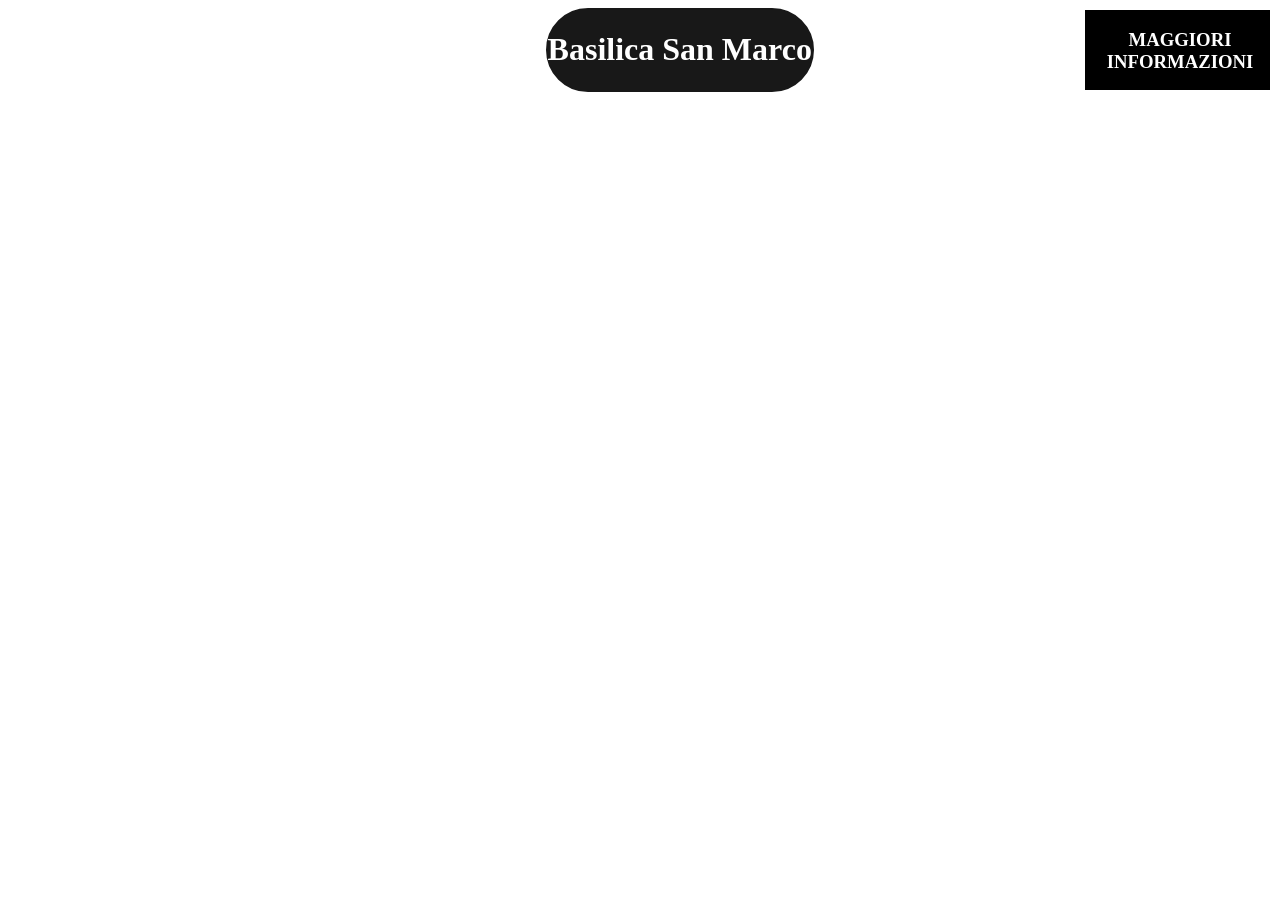
==== index.html @ 3efa2320 "cambio nome" ====
<!DOCTYPE html>
<html>

<head>
    <meta charset="utf-8">
    <title>Lab.HTML-CSS_2</title>
    <link rel="stylesheet" href="basilica.css" type="text/css">
    <meta name="author" content="Piccinni Luigi & Di Gennaro Gianmarco">
</head>

<body>
    <div class="titolo">
        <div class="bordo_titolo">
            <h1>Basilica San Marco</h1>
        </div>
    </div>

    <div class="testo">
        <h3>
            MAGGIORI INFORMAZIONI
        </h3>
        <p>

            La Basilica di San Marco, situata nella città di Venezia, è un capolavoro dell'architettura medioevale.
            Costruita originariamente nel IX secolo per ospitare le spoglie di San Marco Evangelista, patrono della
            città, la basilica ha subito numerosi interventi nel corso dei secoli, ma conserva ancora molte
            caratteristiche dell'epoca medioevale.

            L'architettura della basilica è un mix di stili che riflettono le influenze bizantine, romaniche e gotiche.
            La facciata principale è decorata con mosaici d'oro che raffigurano scene religiose, mentre le cupole e i
            tetti sono adornati con statue e croci che testimoniano la ricchezza e l'importanza della chiesa.

            All'interno, l'atmosfera medioevale si fa sentire grazie alle imponenti colonne di marmo, ai pavimenti in
            mosaico e alle opere d'arte sacra che decorano gli altari e le cappelle. Uno degli elementi più
            caratteristici della basilica è il Pala d'Oro, un'icona d'oro e smalti che risale all'XI secolo, esempio
            straordinario dell'arte bizantina.

            Durante il periodo medioevale, la Basilica di San Marco divenne un importante centro religioso, politico e
            culturale. Era la cattedrale dell'arcidiocesi di Venezia e il luogo in cui si svolgevano le cerimonie
            ufficiali della Repubblica di Venezia. Questo prestigio si riflette nella magnificenza della basilica e
            nell'attenzione ai dettagli presenti nelle sue decorazioni.
        </p>
    </div>
</body>

</html>
---- basilica.css ----
body{
    background-repeat: no-repeat;
    background-image: url(basilica.jpg.png);
    background-size: 100%;
    text-align: center;
    background-attachment: fixed;
}
h3{
    transition-delay: 1s;
    color: white;
    position: absolute;
    margin-right: 5px;
}
h3:hover{
    color:transparent;
    position: absolute;
    
}
h3:hover p{
    color: white;
}
.testo{
    transition-delay: 0.6s;
    float: right;
    width: 185px;
    height: 80px;
    opacity: 1;
    background-color: #000000;
    border: 2px solid #ffffff;
    transition-property: width, border,height,opacity;
    transition-duration: 2s;
    }
    .testo:hover {
    width: 30%;
    height: 720px;
    opacity: 0.8;
    border: 10px solid #ffffff;
    }
    p{
    float: right;
    color: transparent;
    transition-property: color;
    transition-duration: 2s;
    position: fixed;
    padding: 20px;
    text-align: justify;
    margin-right: 15px;
    }
    p:hover{
        text-align: justify;
        padding: 20px;
        color: white;
        transition-delay: 1s;
        font-size: 100%;
        margin-right: 15px;
    }
    .testo:hover h3{
color: transparent;
position: absolute;
    }
    .titolo{
        padding-left: 42%;
        position: absolute;
        color: white;
    }
    .bordo_titolo{
        background-color: #000000;  
        border: 2px solid black;
        border-radius: 80px;
        opacity: 0.9;
    }
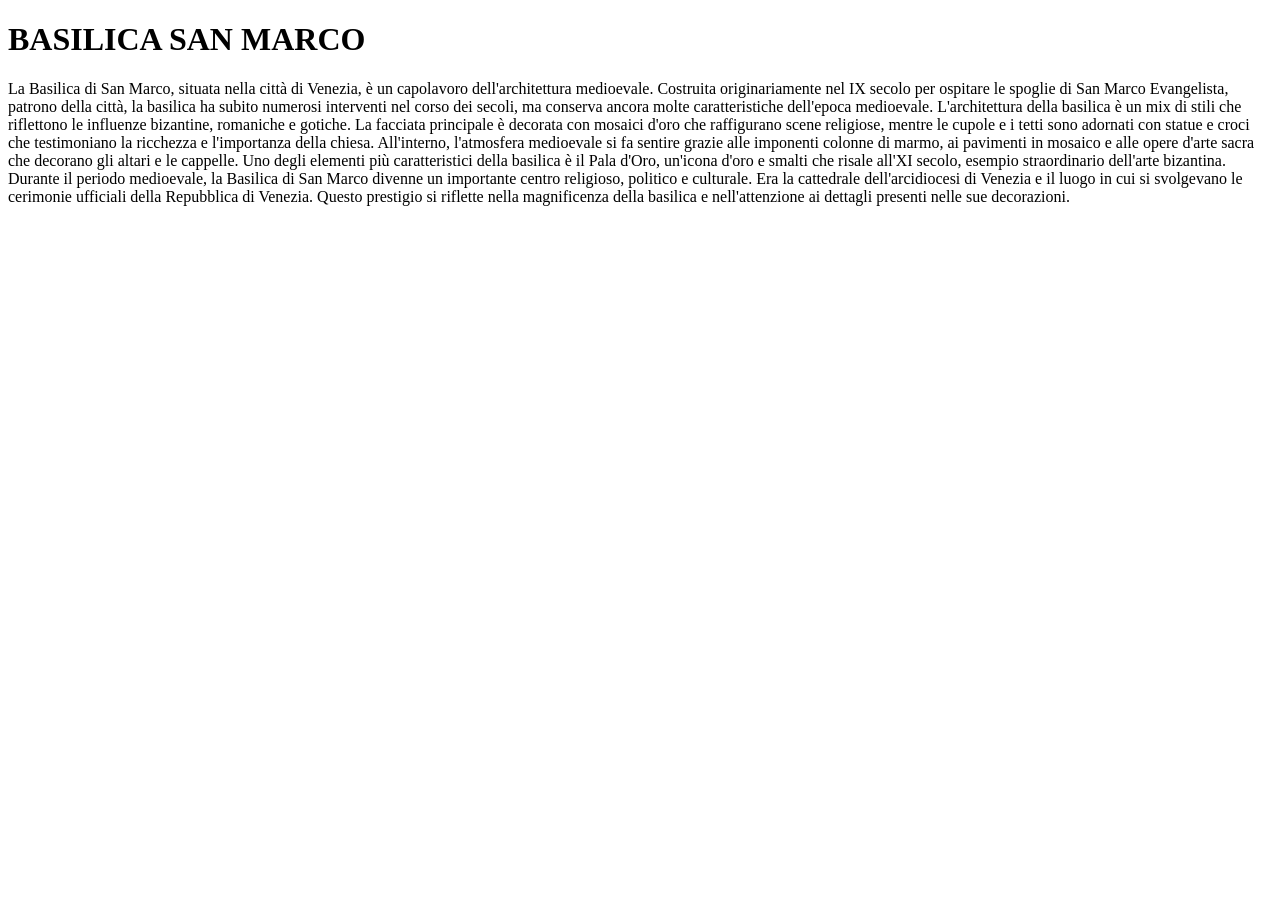
==== commit 93351969: "cambio" ====
--- a/index.html
+++ b/index.html
@@ -4,21 +4,16 @@
 <head>
     <meta charset="utf-8">
     <title>Lab.HTML-CSS_2</title>
-    <link rel="stylesheet" href="basilica.css" type="text/css">
+    <link rel="stylesheet" href="basilicaAlfa.css" type="text/css">
     <meta name="author" content="Piccinni Luigi & Di Gennaro Gianmarco">
 </head>
 
 <body>
-    <div class="titolo">
-        <div class="bordo_titolo">
-            <h1>Basilica San Marco</h1>
-        </div>
-    </div>
+    <div class="testo">
 
-    <div class="testo">
-        <h3>
-            MAGGIORI INFORMAZIONI
-        </h3>
+        <h1>
+            BASILICA SAN MARCO
+        </h1>
         <p>
 
             La Basilica di San Marco, situata nella città di Venezia, è un capolavoro dell'architettura medioevale.
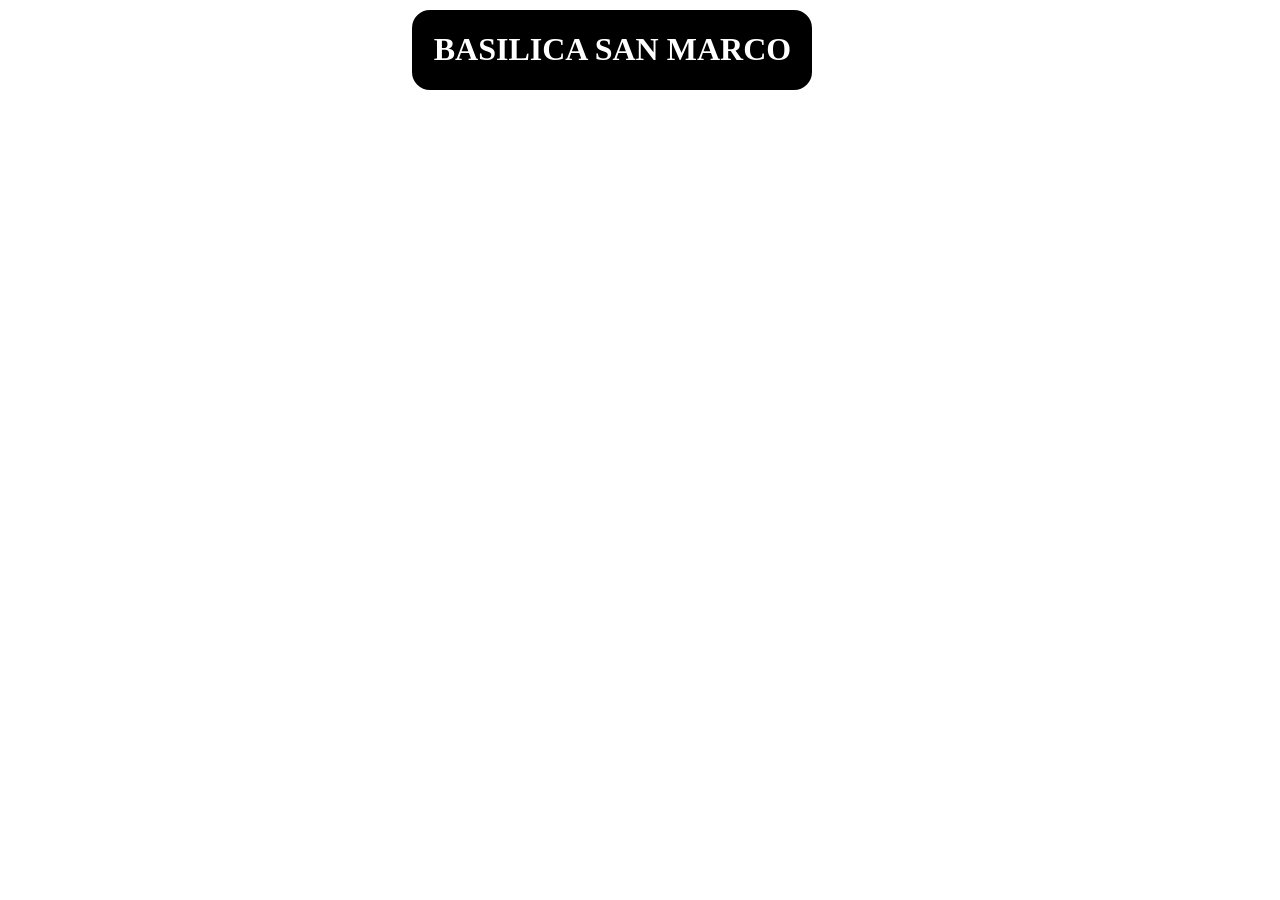
==== commit 89ddfa65: "Update index.html" ====
--- a/index.html
+++ b/index.html
@@ -3,7 +3,7 @@
 
 <head>
     <meta charset="utf-8">
-    <title>Lab.HTML-CSS_2</title>
+    <title>Basilica San Marco</title>
     <link rel="stylesheet" href="basilicaAlfa.css" type="text/css">
     <meta name="author" content="Piccinni Luigi & Di Gennaro Gianmarco">
 </head>
@@ -38,4 +38,4 @@
     </div>
 </body>
 
-</html>+</html>
--- a/basilicaAlfa.css
+++ b/basilicaAlfa.css
@@ -0,0 +1,65 @@
+body{
+    background-repeat: no-repeat;
+    background-image: url(basilica.jpg.png);
+    background-size: 100%;
+    text-align: center;
+    background-attachment: fixed;
+}
+h1{
+    
+    color: white;
+    text-align: center;
+    transition-property: color;
+    transition-duration: 2s;
+}
+h1:hover{
+    color:white; 
+    text-align: center;
+}
+h1:hover p{
+    color: white;
+    padding-left: 10px;
+}
+.testo{
+    border-radius: 20px;
+    transition-delay: 0.6s;
+    float: right;
+    margin-right: 36.2%;
+    width: 400px;
+    height: 80px;
+    opacity: 1;
+    background-color: #000000;
+    border: 2px solid #ffffff;
+    transition-property: width, border,height,opacity,margin-right;
+    transition-duration: 1.5s;
+    }
+    .testo:hover {
+    width: 50%;
+    margin-right: 23.88%;
+    height: 400px;
+    opacity: 0.8;
+    border: 10px solid #ffffff;
+    }
+    p{
+    color: transparent;
+    transition-property: color;
+    transition-duration: 1.5s;
+    padding: 20px;
+    text-align: justify;
+    }
+    p:hover{
+        text-align: justify;
+        padding-right: 50%;
+        padding: 20px;
+        color: white;
+        transition-delay: 1s;
+        font-size: 100%;
+    }
+    .testo:hover h1{
+color: white;
+text-align: center;  
+    }
+    .testo:hover p{
+        transition-delay: 1s;
+        color: white
+            }
